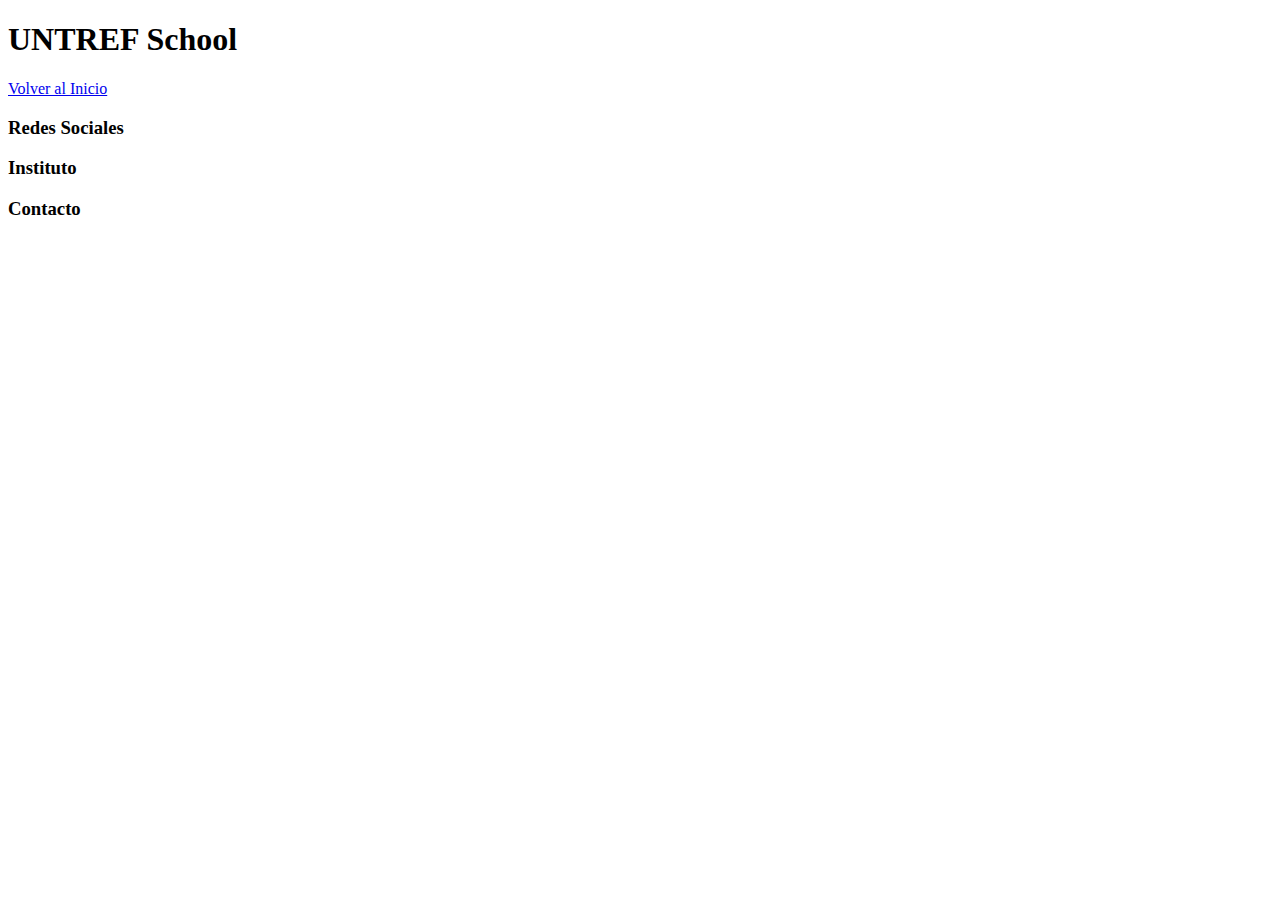
==== form.html @ e4ff8066 "html de formulario" ====
<!DOCTYPE html>
<html lang="en">
<head>
    <meta charset="UTF-8">
    <meta name="viewport" content="width=device-width, initial-scale=1.0">
    <meta name="description" content="Instituto de educación primaria de gran prestigio.">
    <meta name="author" content="Santiago Nicolas Iglesias">
    <title>UNTREF</title>
</head>
<body>
    <header>
        <h1> UNTREF School</h1>
        <nav>
            <li><a href="/index.html">Volver al Inicio</a></li>
        </nav>
    </header>
        
    <main>

    </main>

    <footer>
        <div class="redessociales">
            <h3>Redes Sociales</h3>
        </div>

        <div class="instituto">
            <h3>Instituto</h3>
        </div>
            
        <div class="contacto">
            <h3>Contacto</h3>
        </div>

    </footer>

</body>
</html>
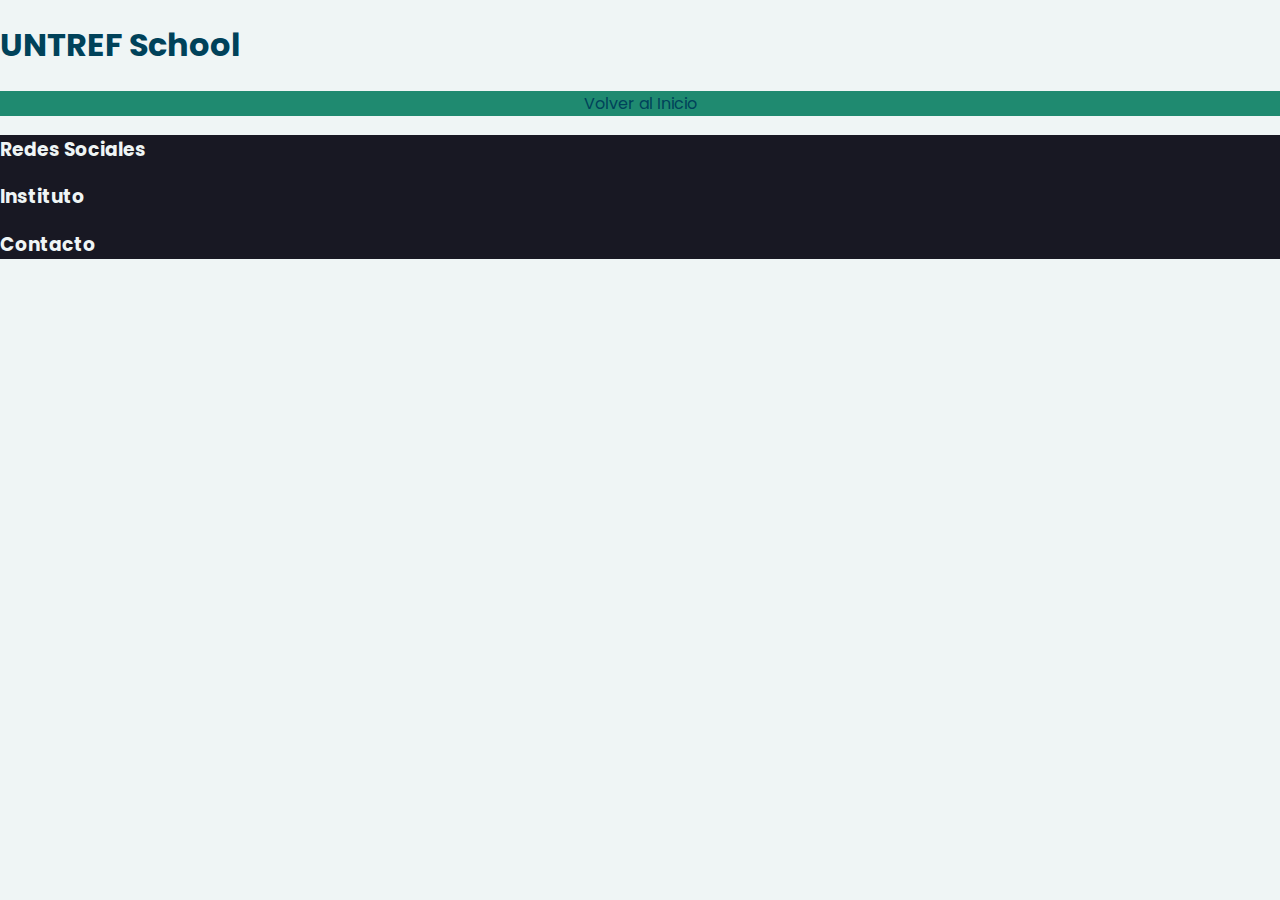
==== commit fab2b194: "pruebas css" ====
--- a/form.html
+++ b/form.html
@@ -5,6 +5,11 @@
     <meta name="viewport" content="width=device-width, initial-scale=1.0">
     <meta name="description" content="Instituto de educación primaria de gran prestigio.">
     <meta name="author" content="Santiago Nicolas Iglesias">
+    <link href="https://cdn.jsdelivr.net/npm/bootstrap@5.3.0/dist/css/bootstrap.min.css" rel="stylesheet" integrity="sha384-9ndCyUaIbzAi2FUVXJi0CjmCapSmO7SnpJef0486qhLnuZ2cdeRhO02iuK6FUUVM" crossorigin="anonymous">
+    <link rel="preconnect" href="https://fonts.googleapis.com">
+    <link rel="preconnect" href="https://fonts.gstatic.com" crossorigin>
+    <link href="https://fonts.googleapis.com/css2?family=Poppins&display=swap" rel="stylesheet">
+    <link rel="stylesheet" href="css/styles.css">
     <title>UNTREF</title>
 </head>
 <body>
@@ -33,6 +38,6 @@
         </div>
 
     </footer>
-
+    <script src="https://cdn.jsdelivr.net/npm/bootstrap@5.3.0/dist/js/bootstrap.bundle.min.js" integrity="sha384-geWF76RCwLtnZ8qwWowPQNguL3RmwHVBC9FhGdlKrxdiJJigb/j/68SIy3Te4Bkz" crossorigin="anonymous"></script>
 </body>
 </html>--- a/css/styles.css
+++ b/css/styles.css
@@ -0,0 +1,70 @@
+ul, li, a {
+    margin: 0;
+    padding: 0;
+    list-style: none;
+    text-decoration: none;
+    color: inherit;
+}
+
+body {
+    margin: 0;
+    padding: 0;
+    background-color: #EFF5F5;
+    font-family: 'Poppins', sans-serif;
+    color: #00425A;
+  }
+
+nav{
+    background-color: #1F8A70;
+    display: flex;
+    justify-content: center;
+}
+
+nav ul{
+    display: flex;
+    margin: 0;
+    padding: 0; 
+    list-style: none;
+}
+
+nav ul li{
+    margin: 0;
+}
+
+nav ul li a{
+    background-color: #EFF5F5;
+    color: black;
+    transition: all 800ms;
+}
+
+nav ul li a:hover{
+    background-color: #2ba977;
+    color: white;
+    transition: all 800ms;
+}
+
+#quienesart {
+    display: flex; /* Usamos Flexbox para organizar los divs en línea */
+    align-items: flex-start; /* Alineamos los divs en la parte superior */
+    max-width: 800px; /* Ancho máximo del contenedor (VER) */
+    margin: 0 auto; /* Centramos el contenedor horizontalmente */
+  }
+
+#divimgizq {
+    flex: 0 0 30%; /* Tamaño flexible de la imagen (ajusta el valor según tu diseño) */
+}
+
+#divimgizq img {
+    max-width: 100%; /* La imagen se ajustará automáticamente a su contenedor */
+    height: auto; /* Ajusta la altura automáticamente para mantener la proporción */
+  }
+
+#divpizq {
+flex: 1; /* El contenido ocupará el espacio restante */
+padding-left: 200px; /* Espacio entre la imagen y el contenido */
+}
+
+footer {
+    background-color: #181823;
+    color: #EFF5F5;
+}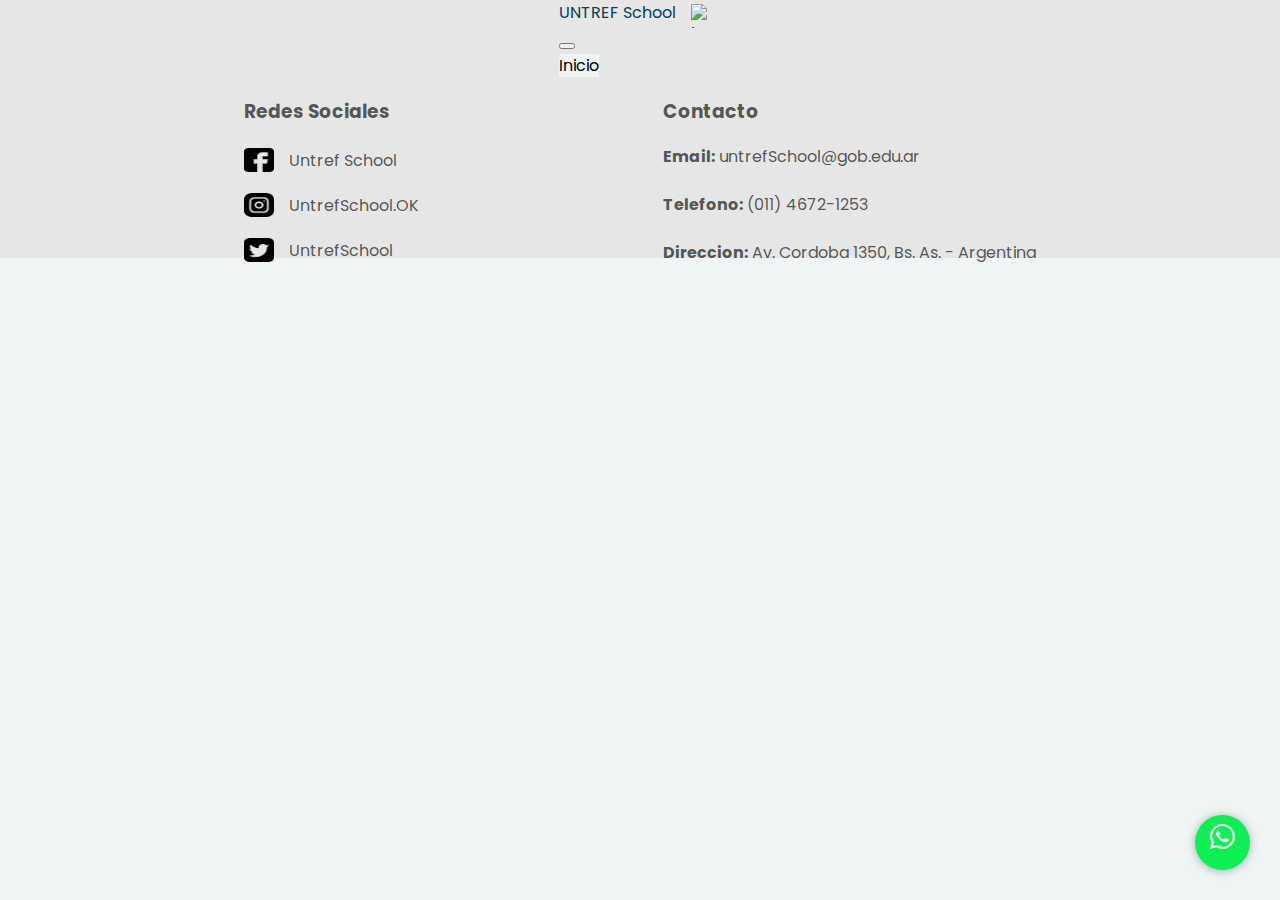
==== commit 6213c64d: "cambios de footer y navbar" ====
--- a/form.html
+++ b/form.html
@@ -1,43 +1,142 @@
 <!DOCTYPE html>
 <html lang="en">
-<head>
-    <meta charset="UTF-8">
-    <meta name="viewport" content="width=device-width, initial-scale=1.0">
-    <meta name="description" content="Instituto de educación primaria de gran prestigio.">
-    <meta name="author" content="Santiago Nicolas Iglesias">
-    <link href="https://cdn.jsdelivr.net/npm/bootstrap@5.3.0/dist/css/bootstrap.min.css" rel="stylesheet" integrity="sha384-9ndCyUaIbzAi2FUVXJi0CjmCapSmO7SnpJef0486qhLnuZ2cdeRhO02iuK6FUUVM" crossorigin="anonymous">
-    <link rel="preconnect" href="https://fonts.googleapis.com">
-    <link rel="preconnect" href="https://fonts.gstatic.com" crossorigin>
-    <link href="https://fonts.googleapis.com/css2?family=Poppins&display=swap" rel="stylesheet">
-    <link rel="stylesheet" href="css/styles.css">
+  <head>
+    <meta charset="UTF-8" />
+    <meta name="viewport" content="width=device-width, initial-scale=1.0" />
+    <meta
+      name="description"
+      content="Instituto de educaciÃ³n primaria de gran prestigio."
+    />
+    <meta name="author" content="Santiago Nicolas Iglesias" />
+    <link
+      href="https://cdn.jsdelivr.net/npm/bootstrap@5.3.0/dist/css/bootstrap.min.css"
+      rel="stylesheet"
+      integrity="sha384-9ndCyUaIbzAi2FUVXJi0CjmCapSmO7SnpJef0486qhLnuZ2cdeRhO02iuK6FUUVM"
+      crossorigin="anonymous"
+    />
+    <link rel="preconnect" href="https://fonts.googleapis.com" />
+    <link rel="preconnect" href="https://fonts.gstatic.com" crossorigin />
+    <link
+      href="https://fonts.googleapis.com/css2?family=Poppins&display=swap"
+      rel="stylesheet"
+    />
+    <link rel="stylesheet" href="css/styles.css" />
     <title>UNTREF</title>
-</head>
-<body>
-    <header>
-        <h1> UNTREF School</h1>
-        <nav>
-            <li><a href="/index.html">Volver al Inicio</a></li>
-        </nav>
+  </head>
+  <body>
+    <header class="sticky">
+      <nav class="navbar navbar-expand-lg">
+        <div class="container-fluid navbarCustom">
+          <a class="navbar-brand iconSection" href="./index.html">
+            <img
+              src="https://www.pngplay.com/wp-content/uploads/6/Education-Logo-PNG-Clipart-Background.png"
+              alt="Logo"
+              width="30"
+              height="24"
+              class="d-inline-block align-text-top logoImg"
+            />
+            UNTREF School
+          </a>
+          <button
+            class="navbar-toggler"
+            type="button"
+            data-bs-toggle="collapse"
+            data-bs-target="#navbarNav"
+            aria-controls="navbarNav"
+            aria-expanded="false"
+            aria-label="Toggle navigation"
+          >
+            <span class="navbar-toggler-icon"></span>
+          </button>
+          <div class="collapse navbar-collapse itemsNav" id="navbarNav">
+            <ul class="navbar-nav">
+              <li class="nav-item">
+                <a
+                  class="nav-link active"
+                  aria-current="page"
+                  href="./index.html"
+                  >Inicio</a
+                >
+              </li>
+            </ul>
+          </div>
+        </div>
+      </nav>
     </header>
-        
-    <main>
 
-    </main>
+    <main></main>
 
-    <footer>
-        <div class="redessociales">
-            <h3>Redes Sociales</h3>
+    <footer class="footer">
+      <div class="redesSociales">
+        <h3>Redes Sociales</h3>
+        <div>
+          <div class="contenedorRedSocial">
+            <img
+              src="./images/facebook.png"
+              alt="Logo Facebook"
+              width="30"
+              height="24"
+              class="d-inline-block align-text-top logoImg"
+            />
+            <p class="tituloRedSocial">Untref School</p>
+          </div>
+          <div class="contenedorRedSocial">
+            <img
+              src="./images/instagram.png"
+              alt="Logo Instagram"
+              width="30"
+              height="24"
+              class="d-inline-block align-text-top logoImg"
+            />
+            <p class="tituloRedSocial">UntrefSchool.OK</p>
+          </div>
+          <div class="contenedorRedSocial">
+            <img
+              src="./images/twitter.png"
+              alt="Logo Twitter"
+              width="30"
+              height="24"
+              class="d-inline-block align-text-top logoImg"
+            />
+            <p class="tituloRedSocial">UntrefSchool</p>
+          </div>
         </div>
-
-        <div class="instituto">
-            <h3>Instituto</h3>
+      </div>
+      <div class="contacto">
+        <h3>Contacto</h3>
+        <div>
+          <div class="contenedorInfo">
+            <p class="tituloRedSocial"><b>Email:</b> untrefSchool@gob.edu.ar</p>
+          </div>
+          <div class="contenedorInfo">
+            <p class="tituloRedSocial"><b>Telefono:</b> (011) 4672-1253</p>
+          </div>
+          <div class="contenedorInfo">
+            <p class="tituloRedSocial">
+              <b>Direccion:</b> Av. Cordoba 1350, Bs. As. - Argentina
+            </p>
+          </div>
         </div>
-            
-        <div class="contacto">
-            <h3>Contacto</h3>
-        </div>
-
+      </div>
     </footer>
-    <script src="https://cdn.jsdelivr.net/npm/bootstrap@5.3.0/dist/js/bootstrap.bundle.min.js" integrity="sha384-geWF76RCwLtnZ8qwWowPQNguL3RmwHVBC9FhGdlKrxdiJJigb/j/68SIy3Te4Bkz" crossorigin="anonymous"></script>
-</body>
+    <a href="" class="wsp" target="_blank">
+      <svg
+        xmlns="http://www.w3.org/2000/svg"
+        width="25"
+        height="25"
+        fill="currentColor"
+        class="bi bi-whatsapp"
+        viewBox="0 0 16 16"
+      >
+        <path
+          d="M13.601 2.326A7.854 7.854 0 0 0 7.994 0C3.627 0 .068 3.558.064 7.926c0 1.399.366 2.76 1.057 3.965L0 16l4.204-1.102a7.933 7.933 0 0 0 3.79.965h.004c4.368 0 7.926-3.558 7.93-7.93A7.898 7.898 0 0 0 13.6 2.326zM7.994 14.521a6.573 6.573 0 0 1-3.356-.92l-.24-.144-2.494.654.666-2.433-.156-.251a6.56 6.56 0 0 1-1.007-3.505c0-3.626 2.957-6.584 6.591-6.584a6.56 6.56 0 0 1 4.66 1.931 6.557 6.557 0 0 1 1.928 4.66c-.004 3.639-2.961 6.592-6.592 6.592zm3.615-4.934c-.197-.099-1.17-.578-1.353-.646-.182-.065-.315-.099-.445.099-.133.197-.513.646-.627.775-.114.133-.232.148-.43.05-.197-.1-.836-.308-1.592-.985-.59-.525-.985-1.175-1.103-1.372-.114-.198-.011-.304.088-.403.087-.088.197-.232.296-.346.1-.114.133-.198.198-.33.065-.134.034-.248-.015-.347-.05-.099-.445-1.076-.612-1.47-.16-.389-.323-.335-.445-.34-.114-.007-.247-.007-.38-.007a.729.729 0 0 0-.529.247c-.182.198-.691.677-.691 1.654 0 .977.71 1.916.81 2.049.098.133 1.394 2.132 3.383 2.992.47.205.84.326 1.129.418.475.152.904.129 1.246.08.38-.058 1.171-.48 1.338-.943.164-.464.164-.86.114-.943-.049-.084-.182-.133-.38-.232z"
+        />
+      </svg>
+    </a>
+    <script
+      src="https://cdn.jsdelivr.net/npm/bootstrap@5.3.0/dist/js/bootstrap.bundle.min.js"
+      integrity="sha384-geWF76RCwLtnZ8qwWowPQNguL3RmwHVBC9FhGdlKrxdiJJigb/j/68SIy3Te4Bkz"
+      crossorigin="anonymous"
+    ></script>
+  </body>
 </html>--- a/css/styles.css
+++ b/css/styles.css
@@ -1,70 +1,128 @@
-ul, li, a {
-    margin: 0;
-    padding: 0;
-    list-style: none;
-    text-decoration: none;
-    color: inherit;
+ul,
+li,
+a {
+  margin: 0;
+  padding: 0;
+  list-style: none;
+  text-decoration: none;
+  color: inherit;
 }
 
 body {
-    margin: 0;
-    padding: 0;
-    background-color: #EFF5F5;
-    font-family: 'Poppins', sans-serif;
-    color: #00425A;
-  }
-
-nav{
-    background-color: #1F8A70;
-    display: flex;
-    justify-content: center;
+  margin: 0;
+  padding: 0;
+  background-color: #eff5f5;
+  font-family: "Poppins", sans-serif;
+  color: #00425a;
 }
 
-nav ul{
-    display: flex;
-    margin: 0;
-    padding: 0; 
-    list-style: none;
+nav {
+  background-color: #e6e6e6;
+  display: flex;
+  justify-content: center;
 }
 
-nav ul li{
-    margin: 0;
+nav ul {
+  display: flex;
+  margin: 0;
+  padding: 0;
+  list-style: none;
 }
 
-nav ul li a{
-    background-color: #EFF5F5;
-    color: black;
-    transition: all 800ms;
+nav ul li {
+  margin: 0;
 }
 
-nav ul li a:hover{
-    background-color: #2ba977;
-    color: white;
-    transition: all 800ms;
+nav ul li a {
+  background-color: #eff5f5;
+  color: black;
+  transition: all 800ms;
+}
+
+nav ul li a:hover {
+  background-color: rgb(248, 249, 250);
+  color: white;
+  transition: all 800ms;
+  border-radius: 8px;
 }
 
 #quienesart {
-    display: flex; /* Usamos Flexbox para organizar los divs en línea */
-    align-items: flex-start; /* Alineamos los divs en la parte superior */
-    max-width: 800px; /* Ancho máximo del contenedor (VER) */
-    margin: 0 auto; /* Centramos el contenedor horizontalmente */
-  }
+  display: flex; /* Usamos Flexbox para organizar los divs en línea */
+  align-items: flex-start; /* Alineamos los divs en la parte superior */
+  max-width: 800px; /* Ancho máximo del contenedor (VER) */
+  margin: 0 auto; /* Centramos el contenedor horizontalmente */
+}
 
 #divimgizq {
-    flex: 0 0 30%; /* Tamaño flexible de la imagen (ajusta el valor según tu diseño) */
+  flex: 0 0 30%; /* Tamaño flexible de la imagen (ajusta el valor según tu diseño) */
 }
 
 #divimgizq img {
-    max-width: 100%; /* La imagen se ajustará automáticamente a su contenedor */
-    height: auto; /* Ajusta la altura automáticamente para mantener la proporción */
-  }
+  max-width: 100%; /* La imagen se ajustará automáticamente a su contenedor */
+  height: auto; /* Ajusta la altura automáticamente para mantener la proporción */
+}
 
 #divpizq {
-flex: 1; /* El contenido ocupará el espacio restante */
-padding-left: 200px; /* Espacio entre la imagen y el contenido */
+  flex: 1; /* El contenido ocupará el espacio restante */
+  padding-left: 200px; /* Espacio entre la imagen y el contenido */
+}
+.navbarCustom {
+  flex-direction: row-reverse;
+}
+.iconSection {
+  display: flex;
+  flex-direction: row-reverse;
+  column-gap: 15px;
+}
+.logoImg {
+  margin-top: 4px;
+}
+.sticky {
+  position: sticky;
+  top: 0;
+}
+.redesSociales {
+  display: flex;
+  flex-direction: column;
+}
+.contenedorRedSocial {
+  display: flex;
+  column-gap: 15px;
+  cursor: pointer;
+}
+.tituloRedSocial {
+  margin-top: 4px;
+}
+.contenedorInfo {
+  height: 44px;
 }
 
 footer {
-    background-color: #181823;
-    color: #EFF5F5;
+  display: flex;
+  justify-content: space-evenly;
+  background-color: #e6e6e6;
+  color: #000000a6;
+  height: 180px;
+}
+/* BOTON WSP */
+.wsp {
+  position: fixed;
+  width: 55px;
+  height: 55px;
+  line-height: 47px;
+  bottom: 30px;
+  right: 30px;
+  background-color: #0df053;
+  color: white;
+  border-radius: 50px;
+  text-align: center;
+  font-size: 30px;
+  box-shadow: 0px 1px 10px rgba(0, 0, 0, 0.3);
+  z-index: 100;
+}
+
+.wsp:hover {
+  text-decoration: none;
+  color: #0df053;
+  background-color: white;
 }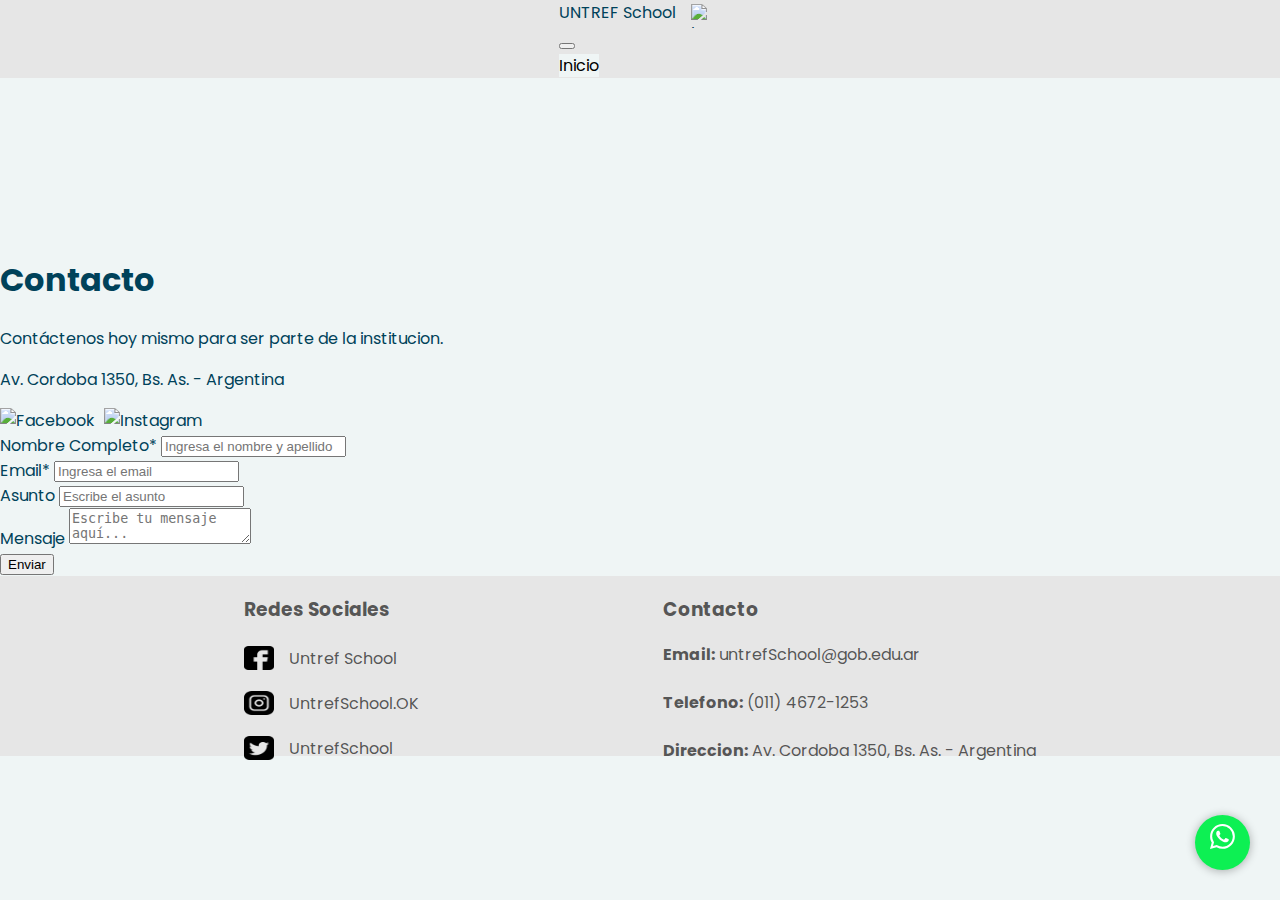
==== commit 379367d4: "Cambios en el html del form" ====
--- a/form.html
+++ b/form.html
@@ -5,7 +5,7 @@
     <meta name="viewport" content="width=device-width, initial-scale=1.0" />
     <meta
       name="description"
-      content="Instituto de educaciÃ³n primaria de gran prestigio."
+      content="Instituto de educación primaria de gran prestigio."
     />
     <meta name="author" content="Santiago Nicolas Iglesias" />
     <link
@@ -64,7 +64,113 @@
       </nav>
     </header>
 
-    <main></main>
+    <section>
+      <div class="container-fluid margenContenedorContacto">
+        <div class="row" style="justify-content: center">
+          <div class="tamanoContactos" style="margin-right: 5px">
+            <iframe
+              class="tamanoMapa"
+              src="https://www.google.com/maps/embed?pb=!1m18!1m12!1m3!1d3284.1883612420247!2d-58.388758225004366!3d-34.59939815726877!2m3!1f0!2f0!3f0!3m2!1i1024!2i768!4f13.1!3m3!1m2!1s0x95bccac779c34103%3A0x41b3cd00fd3b23f3!2sAv.%20C%C3%B3rdoba%201350%2C%20C1055AAQ%20CABA!5e0!3m2!1ses!2sar!4v1689875804363!5m2!1ses!2sar"
+              style="border: 0"
+              allowfullscreen=""
+              loading="lazy"
+              referrerpolicy="no-referrer-when-downgrade"
+            ></iframe>
+          </div>
+          <div class="tamanoContactos">
+            <div class="contacto">
+              <h1 class="h1Contacto">Contacto</h1>
+              <p class="p1Contacto">
+                Contáctenos hoy mismo para ser parte de la institucion.
+              </p>
+              <p class="p2Contacto">Av. Cordoba 1350, Bs. As. - Argentina</p>
+              <div class="redesContacto">
+                <a class="iconoRedes" style="margin-right: 5px">
+                  <img
+                    alt="Facebook"
+                    src="https://static.wixstatic.com/media/0fdef751204647a3bbd7eaa2827ed4f9.png/v1/fill/w_33,h_33,al_c,q_85,usm_0.66_1.00_0.01,enc_auto/Facebook.png"
+                    class="imgRedes"
+                  />
+                </a>
+                <a class="iconoRedes">
+                  <img
+                    alt="Instagram"
+                    src="https://static.wixstatic.com/media/01c3aff52f2a4dffa526d7a9843d46ea.png/v1/fill/w_33,h_33,al_c,q_85,usm_0.66_1.00_0.01,enc_auto/Instagram.png"
+                    class="imgRedes"
+                  />
+                </a>
+              </div>
+            </div>
+            <div>
+              <form
+                class="row g-3"
+                target="_blank"
+                action="https://formsubmit.co/martin.iglesias21@gmail.com"
+                method="POST"
+              >
+                <div class="col-12">
+                  <label class="formulario" for="institucion" class="form-label"
+                    >Nombre Completo*</label
+                  >
+                  <input
+                    type="text"
+                    class="form-control bordeFormulario"
+                    id="institucion"
+                    required
+                    placeholder="Ingresa el nombre y apellido"
+                    name="name"
+                  />
+                </div>
+                <div class="col-12">
+                  <label class="formulario" for="inputEmail4" class="form-label"
+                    >Email*</label
+                  >
+                  <input
+                    type="email"
+                    class="form-control bordeFormulario"
+                    id="inputEmail4"
+                    required
+                    placeholder="Ingresa el email"
+                    name="email"
+                  />
+                </div>
+                <div class="col-12">
+                  <label class="formulario" for="asunto" class="form-label"
+                    >Asunto</label
+                  >
+                  <input
+                    type="text"
+                    class="form-control bordeFormulario"
+                    id="asunto"
+                    placeholder="Escribe el asunto"
+                  />
+                </div>
+                <div class="col-12">
+                  <label
+                    class="formulario"
+                    for="floatingTextarea"
+                    class="form-label"
+                    >Mensaje</label
+                  >
+                  <textarea
+                    class="form-control bordeFormulario tamanoTextarea"
+                    pattern="[A-Za-z0-9_-@]"
+                    placeholder="Escribe tu mensaje aquí..."
+                    id="floatingTextarea"
+                    name="message"
+                  ></textarea>
+                </div>
+                <div class="col-12">
+                  <button type="submit" class="btn btn-secondary btnEnviar">
+                    Enviar
+                  </button>
+                </div>
+              </form>
+            </div>
+          </div>
+        </div>
+      </div>
+    </section>
 
     <footer class="footer">
       <div class="redesSociales">
@@ -102,7 +208,7 @@
           </div>
         </div>
       </div>
-      <div class="contacto">
+      <div>
         <h3>Contacto</h3>
         <div>
           <div class="contenedorInfo">
@@ -139,4 +245,4 @@
       crossorigin="anonymous"
     ></script>
   </body>
-</html>+</html>
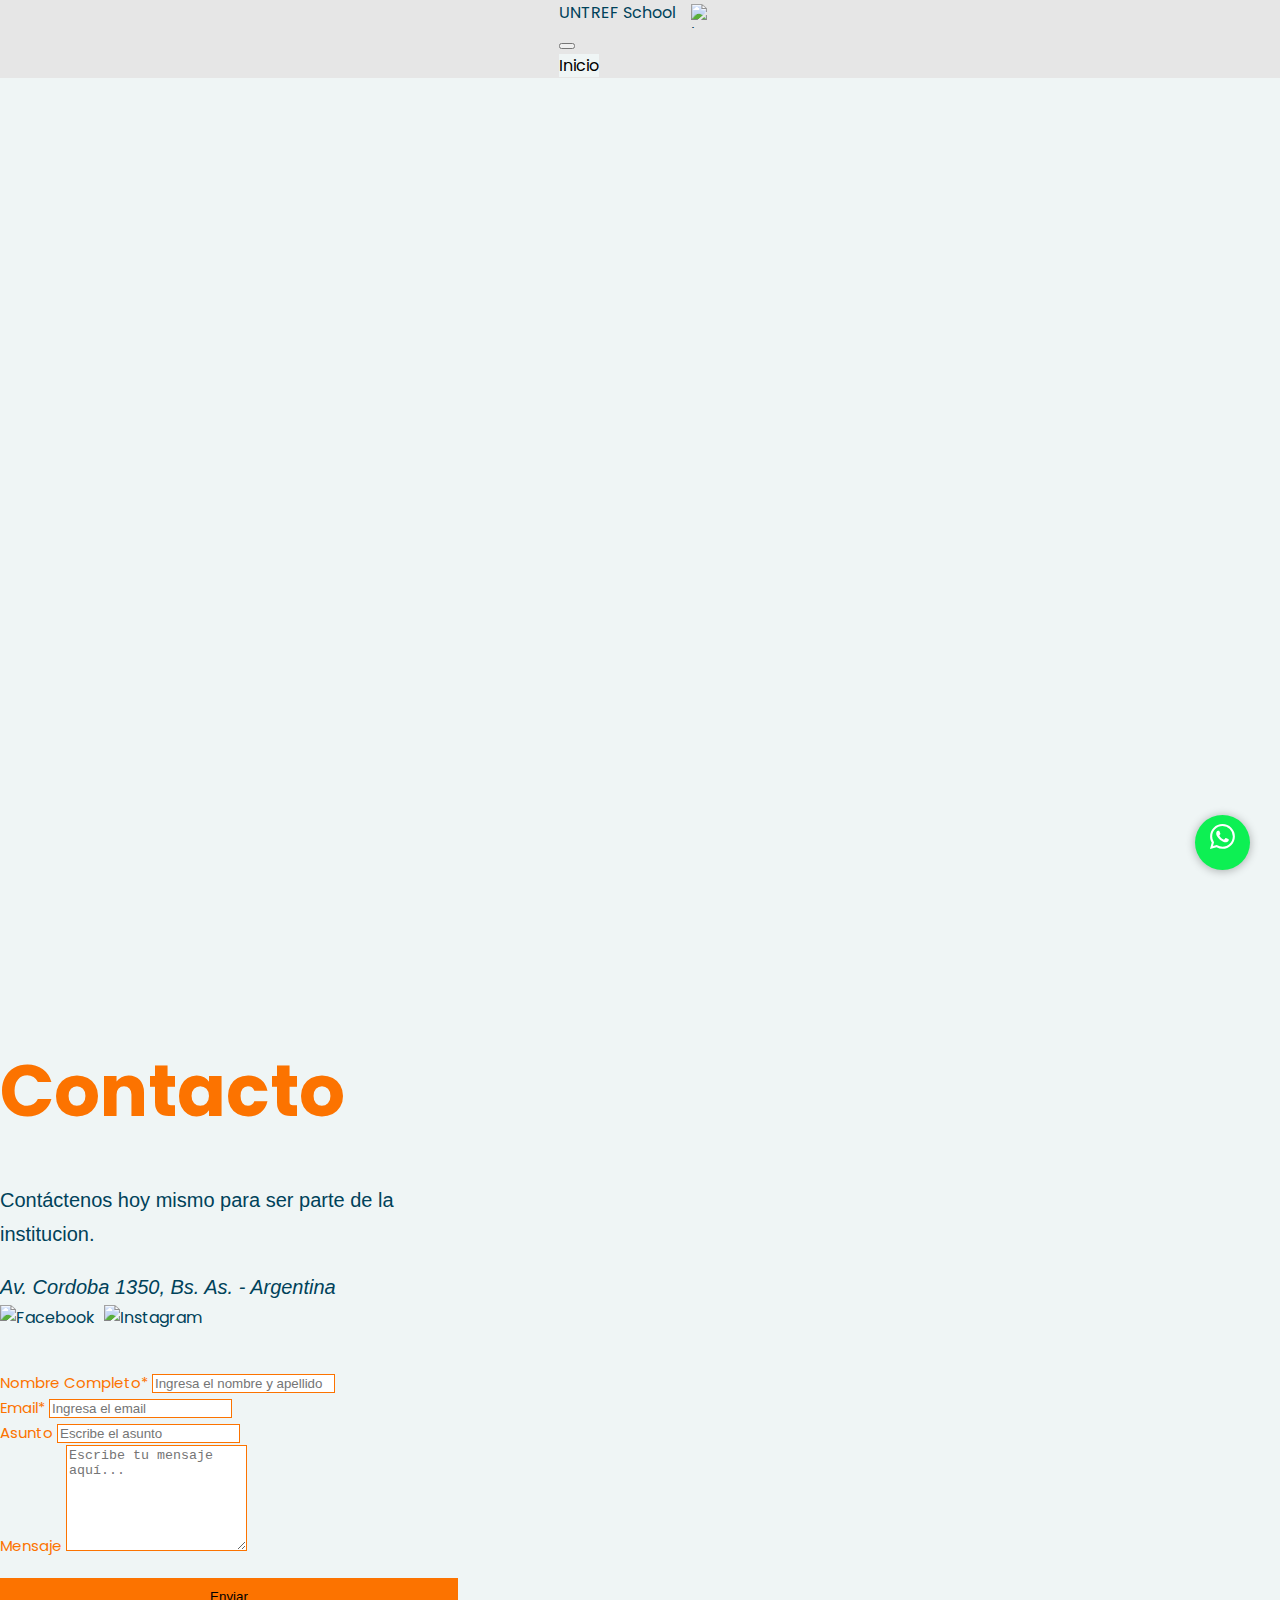
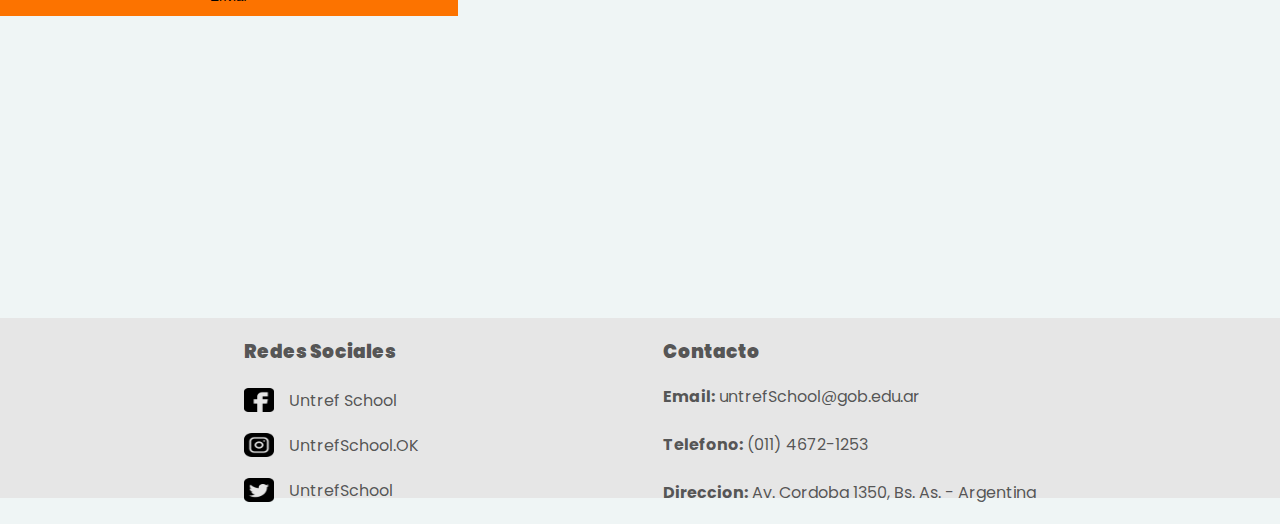
==== commit 88c042dd: "se agregan cards, su css e imgs" ====
--- a/form.html
+++ b/form.html
@@ -174,7 +174,7 @@
 
     <footer class="footer">
       <div class="redesSociales">
-        <h3>Redes Sociales</h3>
+        <h3><b>Redes Sociales</b></h3>
         <div>
           <div class="contenedorRedSocial">
             <img
@@ -209,7 +209,7 @@
         </div>
       </div>
       <div>
-        <h3>Contacto</h3>
+        <h3><b>Contacto</b></h3>
         <div>
           <div class="contenedorInfo">
             <p class="tituloRedSocial"><b>Email:</b> untrefSchool@gob.edu.ar</p>
--- a/css/styles.css
+++ b/css/styles.css
@@ -66,9 +66,32 @@
   flex: 1; /* El contenido ocupará el espacio restante */
   padding-left: 200px; /* Espacio entre la imagen y el contenido */
 }
+
+#elegirnosart {
+    display: flex; /* Usamos Flexbox para organizar los divs en línea */
+    align-items: flex-start; /* Alineamos los divs en la parte superior */
+    max-width: 800px; /* Ancho máximo del contenedor (VER) */
+    margin: 0 auto; /* Centramos el contenedor horizontalmente */
+  }
+
+#divimgder {
+    flex: 0 0 30%; /* Tamaño flexible de la imagen (ajusta el valor según tu diseño) */
+  }
+  
+#divimgder img {
+max-width: 100%; /* La imagen se ajustará automáticamente a su contenedor */
+height: auto; /* Ajusta la altura automáticamente para mantener la proporción */
+}
+
+#divpder {
+    flex: 1; /* El contenido ocupará el espacio restante */
+    padding-left: 200px; /* Espacio entre la imagen y el contenido */
+}
+
 .navbarCustom {
   flex-direction: row-reverse;
 }
+
 .iconSection {
   display: flex;
   flex-direction: row-reverse;
@@ -77,6 +100,62 @@
 .logoImg {
   margin-top: 4px;
 }
+
+/* Estilos para el contenedor que contiene las cards */
+
+.contenedorPropuesta{
+    display: flex;
+    justify-content: center;
+    gap: 20px; /* Ajusta la separación deseada entre las cards (en este ejemplo, 20px) */
+}
+
+
+/* estilo para las cards*/
+
+/* Estilos para la card */
+.card {
+    width: 18rem;
+    border: 1px solid #ddd;
+    border-radius: 10px;
+    box-shadow: 0 4px 8px rgba(0, 0, 0, 0.1);
+    overflow: hidden;
+    margin-bottom: 20px;
+    flex-basis: calc(33.33% - 20px);
+  }
+  
+  /* Estilos para la imagen */
+  .card-img-top {
+    width: 100%;
+    height: 250px;
+    object-fit: cover;
+    display: flex;
+    justify-content: center;
+    align-items: center;
+  }
+  
+  /* Estilos para el cuerpo de la card */
+  .card-body {
+    padding: 15px;
+    background-color: #00425A;
+  }
+  
+  /* Estilos para el texto de la card */
+  .card-text {
+    font-size: 14px;
+    line-height: 1.6;
+    color: #EFF5F5;
+  }
+  
+  /* Estilos para el texto en negrita */
+  .card-text b {
+    font-size: 18px;
+    color: #EFF5F5;
+  }
+
+
+/* Fin estilo para cards */
+
+
 .sticky {
   position: sticky;
   top: 0;
@@ -125,4 +204,108 @@
   text-decoration: none;
   color: #0df053;
   background-color: white;
-}+}
+/* SECCION CONTACTO */
+.margenContenedorContacto {
+  margin-top: 120px;
+  margin-bottom: 120px;
+}
+.tamanoContactos {
+  width: 480px;
+  height: 800px;
+  display: flex;
+  flex-direction: column;
+}
+
+.tamanoMapa {
+  width: 480px;
+  height: 800px;
+}
+
+.h1Contacto {
+  font-weight: bold;
+  text-align: left;
+  line-height: 1.25em;
+  font-size: 72px;
+  color: #fc7300;
+}
+.p1Contacto {
+  text-align: left;
+  line-height: 1.67em;
+  font-size: 20px;
+  font-family: "Work Sans", sans-serif;
+}
+.p2Contacto {
+  line-height: 1.67em;
+  font-size: 20px;
+  font-family: "Work Sans", sans-serif;
+  font-style: italic;
+  margin-bottom: 0px;
+}
+.redesContacto {
+  margin-bottom: 40px;
+}
+.iconoRedes {
+  text-decoration: none;
+  cursor: pointer;
+}
+.imgRedes {
+  width: 26px;
+  height: 26px;
+  object-fit: cover;
+}
+.formulario {
+  font-size: 15px;
+  color: #fc7300;
+}
+.bordeFormulario {
+  border: solid 1px #fc7300;
+}
+.tamanoTextarea {
+  height: 100px;
+}
+.btnEnviar {
+  width: 458px;
+  height: 38px;
+  background-color: #fc7300;
+  border: solid 1px #fc7300;
+  margin-top: 20px;
+}
+@media screen and (max-width: 964px) {
+  .contacto {
+    display: flex;
+    flex-direction: column;
+    align-items: center;
+  }
+  .p1Contacto {
+    text-align: center;
+  }
+  .tamanoContactos {
+    align-items: center;
+    width: 100%;
+  }
+  .btnEnviar {
+    width: 100%;
+  }
+}
+@media screen and (max-width: 460px) {
+  footer {
+    flex-direction: column;
+    height: 100%;
+  }
+  .contacto {
+    display: flex;
+    flex-direction: column;
+    align-items: center;
+  }
+  .p1Contacto {
+    text-align: center;
+  }
+  .tamanoMapa {
+    width: 350px;
+  }
+  .btnEnviar {
+    width: 100%;
+  }
+}
+/* FIN SECCION CONTACTO */
